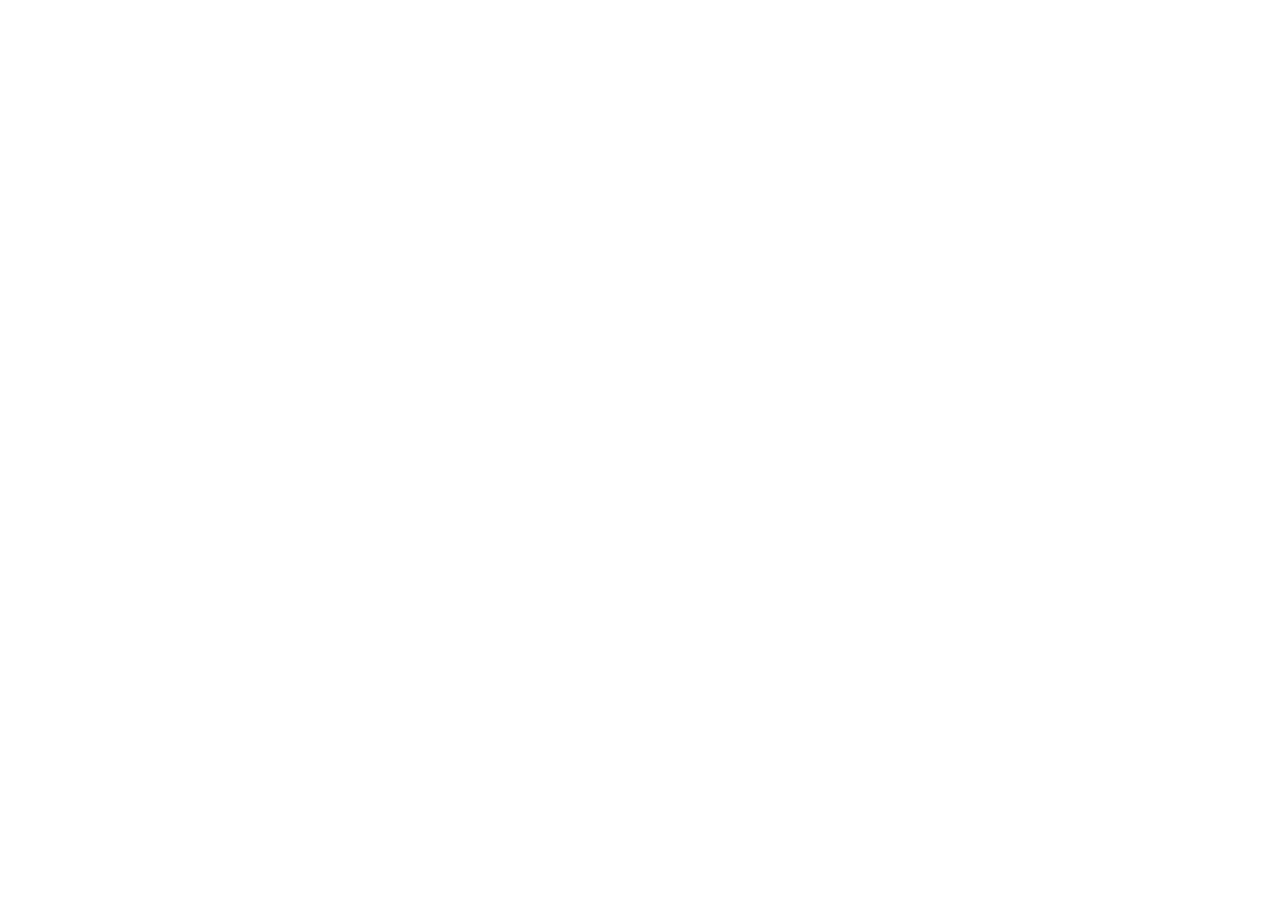
==== galery.html @ ada8b46e "add homepage and subpage layout #doin rebase cause i did not read instr" ====
<!DOCTYPE html>
<html lang="sk">
    <head>
        <meta charset="UTF-8">
        <meta name="viewport" content="width=device-width, initial-scale=1.0">
        <title> STARSHIP| GALERY</title>
        <link rel="stylesheet" href="/css/style.css"/>
    </head>
    <body>


    </body>
</html>
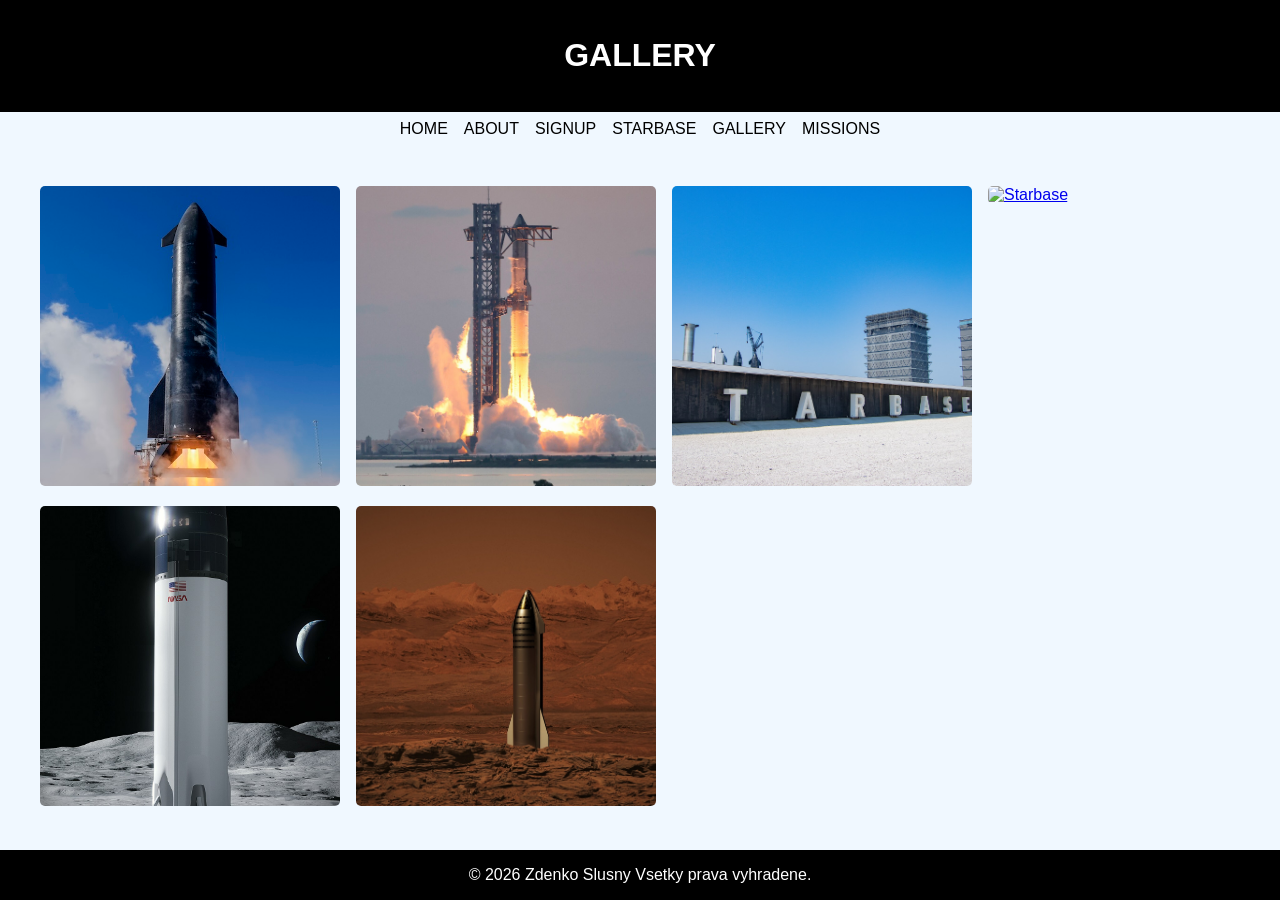
==== commit 208040ba: "form validation + adding gallery feature" ====
--- a/galery.html
+++ b/galery.html
@@ -7,7 +7,42 @@
         <link rel="stylesheet" href="/css/style.css"/>
     </head>
     <body>
-
-
+    <header>
+        <h1>GALLERY</h1>
+    </header>
+    <nav>
+        <a href="index.html">HOME</a>
+        <a href="spec.html">ABOUT</a>
+        <a href="signup.html">SIGNUP</a>
+        <a href="starbase.html">STARBASE</a>
+        <a href="galery.html">GALLERY</a>
+        <a href="missions.html">MISSIONS</a>
+    </nav>
+    <main>
+        <div class="galery">
+            <a data-fslightbox="gallery" href="/images/starship.jpeg">
+                <img src="/images/starship.jpeg" alt="Starship 1">
+            </a>
+            <a data-fslightbox="gallery" href="/images/starship2.jpg">
+                <img src="/images/starship2.jpg" alt="Starship 1">
+            </a>
+            <a data-fslightbox="gallery" href="/images/Starbase.jpg">
+                <img src="/images/Starbase.jpg" alt="Starbase">
+            </a>
+            <a data-fslightbox="gallery" href="/images/starbase2.jpg">
+                <img src="/images/starbase2.jpg" alt="Starbase">
+            </a>
+            <a data-fslightbox="gallery" href="/images/moon.jpg">
+                <img src="/images/moon.jpg" alt="Moon">
+            </a>
+            <a data-fslightbox="gallery" href="/images/mars.jpg">
+                <img src="/images/mars.jpg" alt="Mars">
+            </a>
+        </div>
+    </main>
+    <footer>
+        &copy; 2026 Zdenko Slusny Vsetky prava vyhradene.
+    </footer>
+    <script src="/js/fslightbox.js"></script>
     </body>
 </html>
--- a/css/style.css
+++ b/css/style.css
@@ -0,0 +1,125 @@
+body {
+    margin: 0;
+    padding: 0;
+    background-color: aliceblue;
+    color: black;
+    font-family: Helvetica, sans-serif;
+}
+
+header {
+    background-color: black;
+    color: white;
+    text-align: center;
+    padding: 1rem;
+}
+
+nav {
+    background-color: aliceblue ;
+    color: white;
+    display: flex;
+    justify-content: center;
+    gap: 1rem;
+    padding: 0.5rem;
+    flex-wrap: wrap;
+}
+
+nav a {
+    color: black;
+    text-decoration: none;
+}
+nav a:hover {
+    text-decoration: underline;
+}
+
+main {
+    background-color: aliceblue;
+    color: black;
+    display: grid;
+    padding: 2rem;
+}
+
+.articles-grid {
+    display: grid;
+    grid-template-columns: 1fr 1fr;
+    gap: 2rem;
+}
+
+footer {
+    background-color: black;
+    color: white;
+    text-align: center;
+    padding: 1rem;
+}
+
+article img {
+    width: 100%;
+    max-height: 900px;
+    object-fit: contain;
+    display: block;
+    margin-bottom: 2rem;
+}
+
+.form-group {
+    margin-bottom: 20px;
+}
+.form-group label {
+    display: block;
+    margin-bottom: 8px;
+}
+.form-group input[type="text"],
+.form-group input[type="email"],
+.form-group select,
+.form-group textarea {
+    width: 100%;
+    max-width: 800px;
+    padding: 10px;
+    background: #1a1d29;
+    color: #fff;
+    border-radius: 4px;
+}
+
+button {
+    background: darkblue;
+    color: white;
+    border: none;
+    padding: 1rem 2rem;
+    cursor: pointer;
+    font-weight: bold;
+    border-radius: 4px;
+    text-transform: uppercase;
+}
+button:hover {
+    background: #00a8cc;
+}
+
+.signup-header {
+    color: darkblue;
+    font-size: 40px;
+    margin-bottom: 2rem;
+    text-transform: uppercase;
+}
+
+.radio-group {
+    display: flex;
+    gap: 1rem;
+    padding: 2rem 1rem;
+}
+
+.error {
+    color: red;
+    border-color: red;
+}
+
+.galery {
+    display: flex;
+    flex-wrap: wrap;
+    gap: 1rem;
+    padding: 0.5rem;
+}
+
+.galery a img {
+    width: 300px;
+    height: 300px;
+    object-fit: cover;
+    border-radius: 5px;
+}
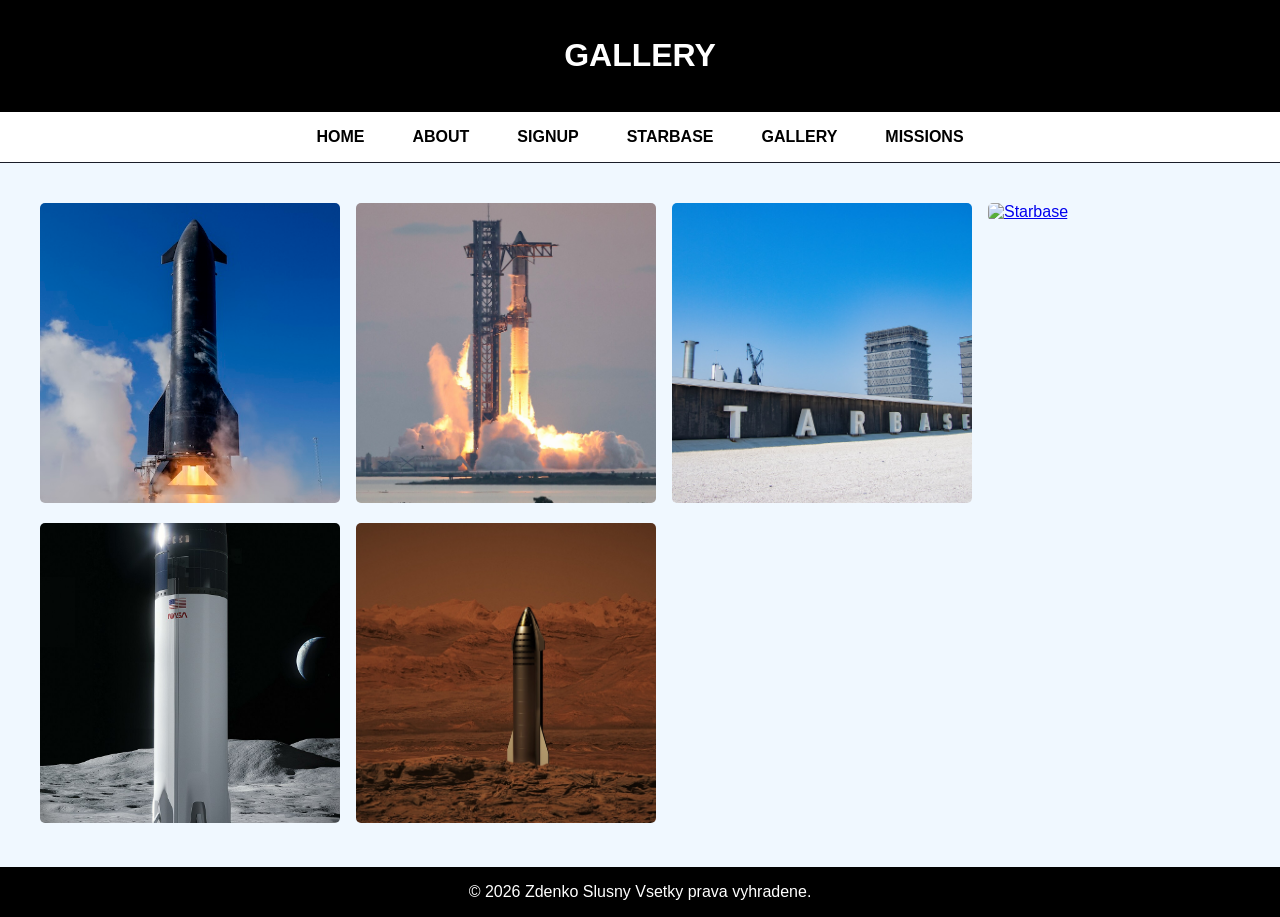
==== commit 0747c068: "refactor the url structure to delete the warnings" ====
--- a/galery.html
+++ b/galery.html
@@ -4,7 +4,7 @@
         <meta charset="UTF-8">
         <meta name="viewport" content="width=device-width, initial-scale=1.0">
         <title> STARSHIP| GALERY</title>
-        <link rel="stylesheet" href="/css/style.css"/>
+        <link rel="stylesheet" href="css/style.css"/>
     </head>
     <body>
     <header>
@@ -20,29 +20,29 @@
     </nav>
     <main>
         <div class="galery">
-            <a data-fslightbox="gallery" href="/images/starship.jpeg">
-                <img src="/images/starship.jpeg" alt="Starship 1">
+            <a data-fslightbox="gallery" href="images/starship.jpeg">
+                <img src="images/starship.jpeg" alt="Starship 1">
             </a>
-            <a data-fslightbox="gallery" href="/images/starship2.jpg">
-                <img src="/images/starship2.jpg" alt="Starship 1">
+            <a data-fslightbox="gallery" href="images/starship2.jpg">
+                <img src="images/starship2.jpg" alt="Starship 1">
             </a>
-            <a data-fslightbox="gallery" href="/images/Starbase.jpg">
-                <img src="/images/Starbase.jpg" alt="Starbase">
+            <a data-fslightbox="gallery" href="images/Starbase.jpg">
+                <img src="images/Starbase.jpg" alt="Starbase">
             </a>
-            <a data-fslightbox="gallery" href="/images/starbase2.jpg">
-                <img src="/images/starbase2.jpg" alt="Starbase">
+            <a data-fslightbox="gallery" href="images/starbase2.jpg">
+                <img src="images/starbase2.jpg" alt="Starbase">
             </a>
-            <a data-fslightbox="gallery" href="/images/moon.jpg">
-                <img src="/images/moon.jpg" alt="Moon">
+            <a data-fslightbox="gallery" href="images/moon.jpg">
+                <img src="images/moon.jpg" alt="Moon">
             </a>
-            <a data-fslightbox="gallery" href="/images/mars.jpg">
-                <img src="/images/mars.jpg" alt="Mars">
+            <a data-fslightbox="gallery" href="images/mars.jpg">
+                <img src="images/mars.jpg" alt="Mars">
             </a>
         </div>
     </main>
     <footer>
         &copy; 2026 Zdenko Slusny Vsetky prava vyhradene.
     </footer>
-    <script src="/js/fslightbox.js"></script>
+    <script src="js/fslightbox.js"></script>
     </body>
 </html>
--- a/css/style.css
+++ b/css/style.css
@@ -14,18 +14,23 @@
 }
 
 nav {
-    background-color: aliceblue ;
+    background-color: white ;
     color: white;
     display: flex;
     justify-content: center;
     gap: 1rem;
     padding: 0.5rem;
     flex-wrap: wrap;
+    box-shadow: 0 4px 6px rgba(0,0,0,0.1);
+    border-bottom: #1a1d29 solid 1px;
 }
 
 nav a {
     color: black;
     text-decoration: none;
+    font-weight: bold;
+    padding: 0.5rem 1rem;
+
 }
 nav a:hover {
     text-decoration: underline;
@@ -122,4 +127,21 @@
     height: 300px;
     object-fit: cover;
     border-radius: 5px;
+}
+
+.table {
+    width: 100%;
+    border-collapse: collapse;
+    padding: 2rem;
+}
+
+.table th, .table td, #spectable th, #spectable td {
+    padding: 12px;
+    border-bottom: 1px solid #ccc;
+    text-align: left;
+}
+
+#spectable th {
+    background-color: #e0e0e0;
+    font-weight: bold;
 }
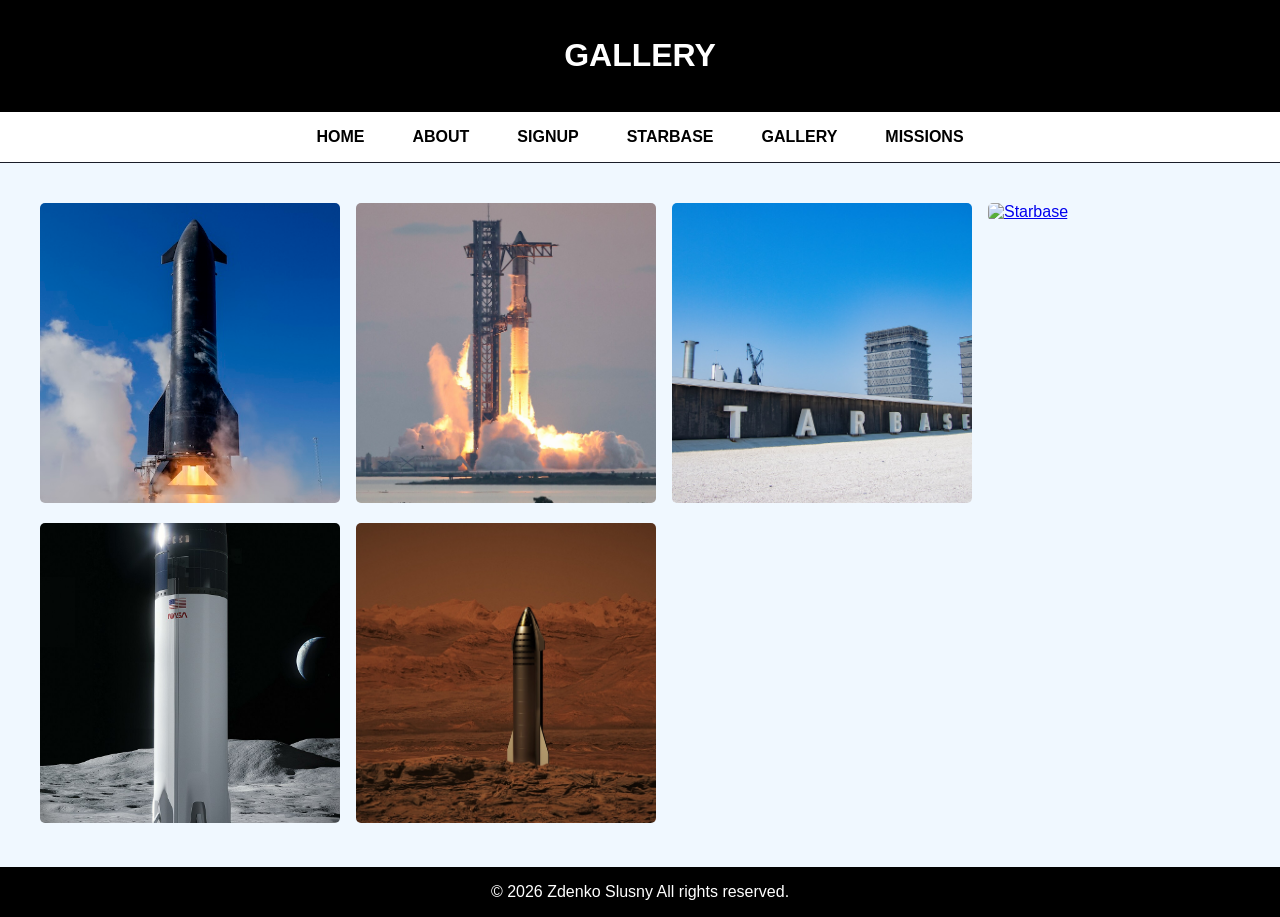
==== commit 3be9b16c: "refactor whole validation logic into js + footer change into english and changes to cursor while hov" ====
--- a/galery.html
+++ b/galery.html
@@ -41,7 +41,7 @@
         </div>
     </main>
     <footer>
-        &copy; 2026 Zdenko Slusny Vsetky prava vyhradene.
+        &copy; 2026 Zdenko Slusny All rights reserved.
     </footer>
     <script src="js/fslightbox.js"></script>
     </body>
--- a/css/style.css
+++ b/css/style.css
@@ -83,6 +83,12 @@
     border-radius: 4px;
 }
 
+input[type="checkbox"],
+input[type="radio"] {
+    cursor: pointer;
+}
+
+
 button {
     background: darkblue;
     color: white;
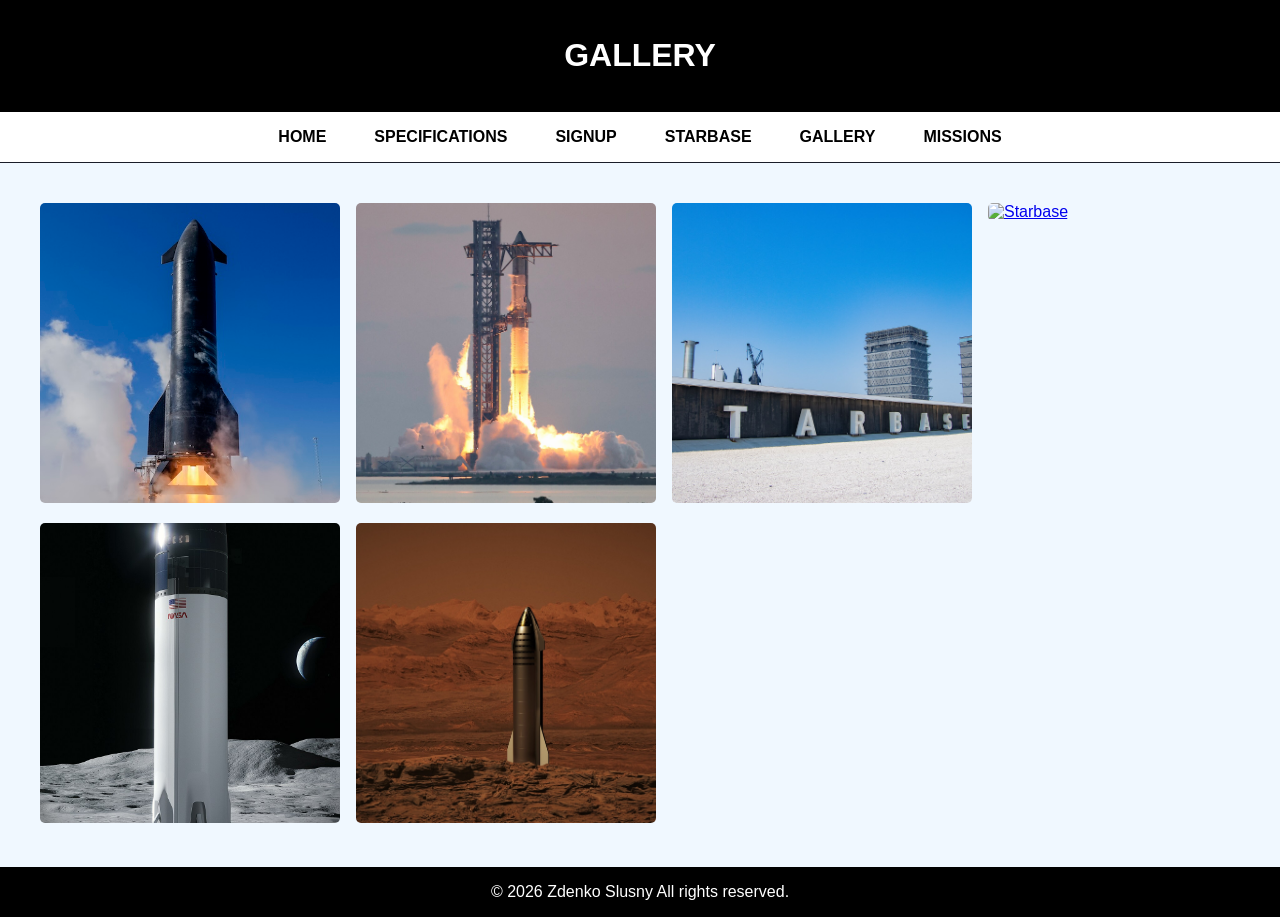
==== commit 0fb68278: "refactor the forms css style and changing nav text" ====
--- a/galery.html
+++ b/galery.html
@@ -12,7 +12,7 @@
     </header>
     <nav>
         <a href="index.html">HOME</a>
-        <a href="spec.html">ABOUT</a>
+        <a href="spec.html">SPECIFICATIONS</a>
         <a href="signup.html">SIGNUP</a>
         <a href="starbase.html">STARBASE</a>
         <a href="galery.html">GALLERY</a>
--- a/css/style.css
+++ b/css/style.css
@@ -69,7 +69,9 @@
 }
 .form-group label {
     display: block;
-    margin-bottom: 8px;
+    margin-bottom: 12px;
+    text-transform: uppercase;
+    font-weight: bold;
 }
 .form-group input[type="text"],
 .form-group input[type="email"],
@@ -81,13 +83,14 @@
     background: #1a1d29;
     color: #fff;
     border-radius: 4px;
+    border: 5px solid #1a1d29;
+    box-sizing: border-box;
 }
 
 input[type="checkbox"],
 input[type="radio"] {
     cursor: pointer;
 }
-
 
 button {
     background: darkblue;
@@ -108,12 +111,36 @@
     font-size: 40px;
     margin-bottom: 2rem;
     text-transform: uppercase;
+    text-align: center;
+}
+
+.signup-button {
+    background: darkblue;
+    color: white;
+    border: none;
+    padding: 1rem 2rem;
+    cursor: pointer;
+    font-weight: bold;
+    border-radius: 4px;
+    text-transform: uppercase;
+    margin: 20px auto 0;
+    display : block;
+}
+
+#signup{
+    width: 100%;
+    max-width: 800px;
+    margin: 0 auto;
+    border: 5px black solid;
+    border-radius: 10px;
+    padding: 2rem;
 }
 
 .radio-group {
     display: flex;
     gap: 1rem;
     padding: 2rem 1rem;
+    font-weight: bold;
 }
 
 .error {
